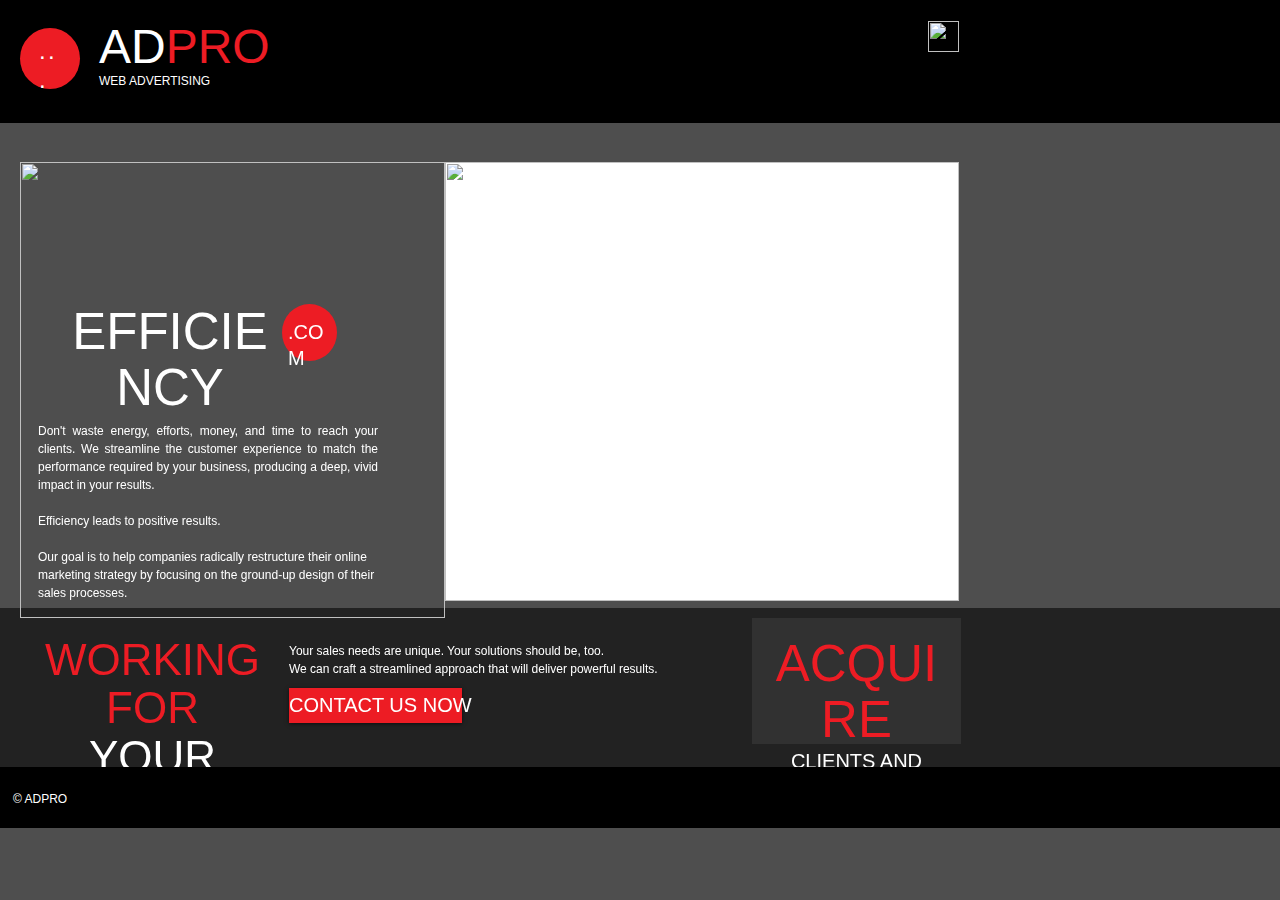
==== en/index.html @ 4833aca2 "Create index.html" ====
<html>
   <head>
      <meta http-equiv="content-type" content="text/html; charset=UTF-8">
      <meta http-equiv="X-UA-Compatible" content="IE=Edge">
      <meta charset="utf-8">
      <title>ADPRO WEB MARKETING</title>
      <meta name="robots" content="noindex">

      <!-- META DATA -->
      <meta name="fragment" content="!">
      <!-- DATA -->
      <link rel="stylesheet" href="files/viewer.css">
   </head>
   <body class="">
      <div id="SITE_CONTAINER">
         <div data-reactid=".0">
            <div data-reactid=".0.0">
               <link rel="stylesheet" type="text/css" href="files/mobileIEFix.css" data-reactid=".0.0.0">
               <style type="text/css" data-reactid=".0.0.$font0">.font_0 {font:normal normal normal 51px/1.1em Anton,sans-serif ;color:#000000;}</style>
               <style type="text/css" data-reactid=".0.0.$font1">.font_1 {font:normal normal normal 14px/1.1em 'Open Sans',sans-serif ;color:#000000;}</style>
               <style type="text/css" data-reactid=".0.0.$font2">.font_2 {font:normal normal normal 30px/1.1em Anton,sans-serif ;color:#00A9FF;}</style>
               <style type="text/css" data-reactid=".0.0.$font3">.font_3 {font:normal normal normal 51px/1.1em Anton,sans-serif ;color:#FFFFFF;}</style>
               <style type="text/css" data-reactid=".0.0.$font4">.font_4 {font:normal normal normal 44px/1.3em Anton,sans-serif ;color:#FFFFFF;}</style>
               <style type="text/css" data-reactid=".0.0.$font5">.font_5 {font:normal normal normal 24px/1.2em Anton,sans-serif ;color:#FFFFFF;}</style>
               <style type="text/css" data-reactid=".0.0.$font6">.font_6 {font:normal normal normal 20px/1.3em Anton,sans-serif ;color:#00A9FF;}</style>
               <style type="text/css" data-reactid=".0.0.$font7">.font_7 {font:normal normal normal 14px/1.3em Arial,'ｍｓ ｐゴシック','ms pgothic','돋움',dotum,helvetica,sans-serif ;color:#FFFFFF;}</style>
               <style type="text/css" data-reactid=".0.0.$font8">.font_8 {font:normal normal normal 12px/1.3em Arial,'ｍｓ ｐゴシック','ms pgothic','돋움',dotum,helvetica,sans-serif ;color:#FFFFFF;}</style>
               <style type="text/css" data-reactid=".0.0.$font9">.font_9 {font:normal normal normal 12px/1.3em Arial,'ｍｓ ｐゴシック','ms pgothic','돋움',dotum,helvetica,sans-serif ;color:#FFFFFF;}</style>
               <style type="text/css" data-reactid=".0.0.$font10">.font_10 {font:normal normal normal 11px/1.3em Arial,'ｍｓ ｐゴシック','ms pgothic','돋움',dotum,helvetica,sans-serif ;color:#FFFFFF;}</style>
               <style type="text/css" data-reactid=".0.0.$color">.color_0 {color:#F8F8F8;}
                  .backcolor_0 {background-color:#F8F8F8;}
                  .color_1 {color:#000000;}
                  .backcolor_1 {background-color:#000000;}
                  .color_2 {color:#FFFFFF;}
                  .backcolor_2 {background-color:#FFFFFF;}
                  .color_3 {color:#0088CB;}
                  .backcolor_3 {background-color:#0088CB;}
                  .color_4 {color:#FFCB05;}
                  .backcolor_4 {background-color:#FFCB05;}
                  .color_5 {color:#ED1C24;}
                  .backcolor_5 {background-color:#ED1C24;}
                  .color_6 {color:#888888;}
                  .backcolor_6 {background-color:#888888;}
                  .color_7 {color:#0089AD;}
                  .backcolor_7 {background-color:#0089AD;}
                  .color_8 {color:#FFFFFF;}
                  .backcolor_8 {background-color:#FFFFFF;}
                  .color_9 {color:#0089AD;}
                  .backcolor_9 {background-color:#0089AD;}
                  .color_10 {color:#00D7FE;}
                  .backcolor_10 {background-color:#00D7FE;}
                  .color_11 {color:#000000;}
                  .backcolor_11 {background-color:#000000;}
                  .color_12 {color:#4E4E4E;}
                  .backcolor_12 {background-color:#4E4E4E;}
                  .color_13 {color:#9A9A9A;}
                  .backcolor_13 {background-color:#9A9A9A;}
                  .color_14 {color:#C7C7C7;}
                  .backcolor_14 {background-color:#C7C7C7;}
                  .color_15 {color:#FFFFFF;}
                  .backcolor_15 {background-color:#FFFFFF;}
                  .color_16 {color:#003854;}
                  .backcolor_16 {background-color:#003854;}
                  .color_17 {color:#0071A9;}
                  .backcolor_17 {background-color:#0071A9;}
                  .color_18 {color:#00A9FF;}
                  .backcolor_18 {background-color:#00A9FF;}
                  .color_19 {color:#7FD4FF;}
                  .backcolor_19 {background-color:#7FD4FF;}
                  .color_20 {color:#AAE2FF;}
                  .backcolor_20 {background-color:#AAE2FF;}
                  .color_21 {color:#460B00;}
                  .backcolor_21 {background-color:#460B00;}
                  .color_22 {color:#8D1700;}
                  .backcolor_22 {background-color:#8D1700;}
                  .color_23 {color:#D32300;}
                  .backcolor_23 {background-color:#D32300;}
                  .color_24 {color:#E28371;}
                  .backcolor_24 {background-color:#E28371;}
                  .color_25 {color:#F0ADA0;}
                  .backcolor_25 {background-color:#F0ADA0;}
                  .color_26 {color:#2D3F0C;}
                  .backcolor_26 {background-color:#2D3F0C;}
                  .color_27 {color:#5B7F18;}
                  .backcolor_27 {background-color:#5B7F18;}
                  .color_28 {color:#89BF24;}
                  .backcolor_28 {background-color:#89BF24;}
                  .color_29 {color:#B6D47E;}
                  .backcolor_29 {background-color:#B6D47E;}
                  .color_30 {color:#D3E9AA;}
                  .backcolor_30 {background-color:#D3E9AA;}
                  .color_31 {color:#4A410D;}
                  .backcolor_31 {background-color:#4A410D;}
                  .color_32 {color:#94821B;}
                  .backcolor_32 {background-color:#94821B;}
                  .color_33 {color:#DEC328;}
                  .backcolor_33 {background-color:#DEC328;}
                  .color_34 {color:#E9DB89;}
                  .backcolor_34 {background-color:#E9DB89;}
                  .color_35 {color:#F4EAB1;}
                  .backcolor_35 {background-color:#F4EAB1;}
               </style>
               <style type="text/css" data-reactid=".0.0.$s0">.s0screenWidthBackground {position:absolute;top:0;right:0;bottom:0;left:0;}
                  .s0[data-state~="mobileView"] {position:absolute !important;}
                  .s0[data-state~="fixedPosition"] {position:fixed !important;left:auto !important;z-index:100;}
                  .s0[data-state~="fixedPosition"].s0_footer {top:auto;bottom:0;}
                  .s0_bg {position:absolute;top:0;right:0;bottom:0;left:0;background-color:rgba(0, 0, 0, 1);  border-top:0px solid rgba(0, 169, 255, 1);border-bottom:0px solid rgba(0, 169, 255, 1);}
                  .s0[data-state~="mobileView"] .s0bg {left:10px;right:10px;}
                  .s0bg {position:absolute;top:0px;right:0;bottom:0px;left:0;background-color:transparent;border-radius:0;}
                  .s0inlineContent {position:absolute;top:0;right:0;bottom:0;left:0;}
                  .s0centeredContent {position:absolute;top:0;right:0;bottom:0;left:0;}
               </style>
               <style type="text/css" data-reactid=".0.0.$s1">.s1bg {border:0px solid rgba(255, 255, 255, 1);background-color:rgba(237, 28, 36, 1);}
                  .s1inlineContent,.s1bg {position:absolute;top:0;right:0;bottom:0;left:0;border-radius:50%;}
               </style>
               <style type="text/css" data-reactid=".0.0.$s2">.s2 {word-wrap:break-word;}
                  .s2 li {color:inherit;font-size:inherit;font-family:inherit;font-style:inherit;font-weight:inherit;line-height:inherit;letter-spacing:normal;}
                  .s2 ol,.s2 ul {padding-left:1.3em;padding-right:0;margin-left:0.5em;margin-right:0;line-height:normal;letter-spacing:normal;}
                  .s2 ul {list-style-type:disc;}
                  .s2 ol {list-style-type:decimal;}
                  .s2 ul ul,.s2 ol ul {list-style-type:circle;}
                  .s2 ul ul ul,.s2 ol ul ul {list-style-type:square;}
                  .s2 ul ol ul,.s2 ol ol ul {list-style-type:square;}
                  .s2 ul[dir="rtl"],.s2 ol[dir="rtl"] {padding-left:0;padding-right:1.3em;margin-left:0;margin-right:0.5em;}
                  .s2 ul[dir="rtl"] ul,.s2 ul[dir="rtl"] ol,.s2 ol[dir="rtl"] ul,.s2 ol[dir="rtl"] ol {padding-left:0;padding-right:1.3em;margin-left:0;margin-right:0.5em;}
                  .s2 p {margin:0;line-height:normal;letter-spacing:normal;}
                  .s2 h1 {margin:0;line-height:normal;letter-spacing:normal;}
                  .s2 h2 {margin:0;line-height:normal;letter-spacing:normal;}
                  .s2 h3 {margin:0;line-height:normal;letter-spacing:normal;}
                  .s2 h4 {margin:0;line-height:normal;letter-spacing:normal;}
                  .s2 h5 {margin:0;line-height:normal;letter-spacing:normal;}
                  .s2 h6 {margin:0;line-height:normal;letter-spacing:normal;}
                  .s2 a {color:inherit;}
               </style>
               <style type="text/css" data-reactid=".0.0.$s3">.s3screenWidthBackground {position:absolute;top:0;right:0;bottom:0;left:0;}
                  .s3[data-state~="mobileView"] {position:absolute !important;}
                  .s3[data-state~="fixedPosition"] {position:fixed !important;left:auto !important;z-index:100;}
                  .s3[data-state~="fixedPosition"].s3_footer {top:auto;bottom:0;}
                  .s3bg {position:absolute;top:0;right:0;bottom:0;left:0;}
                  .s3inlineContent {position:absolute;top:0;right:0;bottom:0;left:0;}
                  .s3centeredContent {position:absolute;top:0;right:0;bottom:0;left:0;}
               </style>
               <style type="text/css" data-reactid=".0.0.$s4">.s4 {height:100px;width:100px;}
                  .s4overlay {position:absolute;top:0;right:0;bottom:0;left:0;background-color:rgba(0, 0, 0, 0.664);}
                  .s4inlineContent {position:absolute;top:0;right:0;bottom:0;left:0;}
               </style>
               <style type="text/css" data-reactid=".0.0.$s5">.s5screenWidthBackground {position:absolute;top:0;right:0;bottom:0;left:0;}
                  .s5[data-state~="mobileView"] {position:absolute !important;}
                  .s5[data-state~="fixedPosition"] {position:fixed !important;left:auto !important;z-index:100;}
                  .s5[data-state~="fixedPosition"].s5_footer {top:auto;bottom:0;}
                  .s5_bg {position:absolute;top:0;right:0;bottom:0;left:0;background-color:rgba(0, 0, 0, 0.53);  border-top:0px solid rgba(0, 169, 255, 1);border-bottom:0px solid rgba(0, 169, 255, 1);}
                  .s5[data-state~="mobileView"] .s5bg {left:10px;right:10px;}
                  .s5bg {position:absolute;top:0px;right:0;bottom:0px;left:0;background-color:transparent;border-radius:0 0 0 0;}
                  .s5inlineContent {position:absolute;top:0;right:0;bottom:0;left:0;}
                  .s5centeredContent {position:absolute;top:0;right:0;bottom:0;left:0;}
               </style>
               <style type="text/css" data-reactid=".0.0.$s6">.s6screenWidthBackground {position:absolute;top:0;right:0;bottom:0;left:0;}
                  .s6[data-state~="mobileView"] {position:absolute !important;}
                  .s6[data-state~="fixedPosition"] {position:fixed !important;left:auto !important;z-index:100;}
                  .s6[data-state~="fixedPosition"].s6_footer {top:auto;bottom:0;}
                  .s6_bg {position:absolute;top:0;right:0;bottom:0;left:0;background-color:rgba(0, 0, 0, 1);  border-top:0px solid rgba(0, 169, 255, 1);border-bottom:0px solid rgba(0, 169, 255, 1);}
                  .s6[data-state~="mobileView"] .s6bg {left:10px;right:10px;}
                  .s6bg {position:absolute;top:0px;right:0;bottom:0px;left:0;background-color:transparent;border-radius:0;}
                  .s6inlineContent {position:absolute;top:0;right:0;bottom:0;left:0;}
                  .s6centeredContent {position:absolute;top:0;right:0;bottom:0;left:0;}
               </style>
               <style type="text/css" data-reactid=".0.0.$s7">.s7bg {position:absolute;top:0;right:0;bottom:0;left:0;}
                  .s7[data-state~="mobileView"] .s7bg {left:10px;right:10px;}
                  .s7inlineContent {position:absolute;top:0;right:0;bottom:0;left:0;}
               </style>
               <style type="text/css" data-reactid=".0.0.$s8">.s8screenWidthBackground {position:absolute;top:0;right:0;bottom:0;left:0;}
                  .s8[data-state~="mobileView"] {position:absolute !important;}
                  .s8[data-state~="fixedPosition"] {position:fixed !important;left:auto !important;z-index:100;}
                  .s8[data-state~="fixedPosition"].s8_footer {top:auto;bottom:0;}
                  .s8_bg {position:absolute;top:0;right:0;bottom:0;left:0;background-color:rgba(0, 0, 0, 0.56);  border-top:0px solid rgba(127, 212, 255, 1);border-bottom:0px solid rgba(127, 212, 255, 1);}
                  .s8[data-state~="mobileView"] .s8bg {left:10px;right:10px;}
                  .s8bg {position:absolute;top:0px;right:0;bottom:0px;left:0;background-color:transparent;border-radius:0;}
                  .s8inlineContent {position:absolute;top:0;right:0;bottom:0;left:0;}
                  .s8centeredContent {position:absolute;top:0;right:0;bottom:0;left:0;}
               </style>
               <style type="text/css" data-reactid=".0.0.$s9">.s9bg {overflow:hidden;position:absolute;top:0;right:0;bottom:0;left:0;background-color:rgba(78, 78, 78, 0.35);}
                  .s9inlineContent {position:absolute;top:0;right:0;bottom:0;left:0;}
               </style>
               <style type="text/css" data-reactid=".0.0.$s10">.s10link {border-radius:0;  position:absolute;top:0;right:0;bottom:0;left:0;background-color:rgba(237, 28, 36, 1);transition: border-color 0.4s ease 0s, background-color 0.4s ease 0s;  box-shadow:0 1px 4px rgba(0, 0, 0, 0.6);;  border:solid rgba(255, 255, 255, 1) 0px;cursor:pointer !important;}
                  .s10label {font:normal normal normal 20px/1.3em Anton,sans-serif ;  transition: color 0.4s ease 0s;  color:#FFFFFF;display:inline-block;margin:-webkit-calc(-1 * 0px) 0px 0;margin:calc(-1 * 0px) 0px 0;position:relative;white-space:nowrap;}
                  .s10:active[data-state~="mobile"] .s10link,.s10:hover[data-state~="desktop"] .s10link {background-color:rgba(226, 131, 113, 1);border-color:rgba(255, 255, 255, 1);transition: border-color 0.4s ease 0s, background-color 0.4s ease 0s;}
                  .s10:active[data-state~="mobile"] .s10label,.s10:hover[data-state~="desktop"] .s10label {color:#FFFFFF;transition: color 0.4s ease 0s;}
               </style>
               
               <style type="text/css" data-reactid=".0.0.$s12">.s12bg {border:0px solid rgba(255, 255, 255, 1);background-color:rgba(237, 28, 36, 1);}
                  .s12inlineContent,.s12bg {position:absolute;top:0;right:0;bottom:0;left:0;border-radius:50%;}
               </style>
               <style type="text/css" data-reactid=".0.0.$s13">.s13 {-webkit-user-select:none;-moz-user-select:none;-ms-user-select:none;user-select:none;-webkit-user-drag:none;-moz-user-drag:none;-ms-user-drag:none;user-drag:none;-webkit-user-modify:ready-only;-moz-user-modify:ready-only;-ms-user-modify:ready-only;user-modify:ready-only;border-radius:0;    overflow:hidden;background:rgba(255, 255, 255, 1);}
                  .s13_border {position:absolute;top:0;right:0;bottom:0;left:0;border-radius:0;  border:0px solid rgba(255, 255, 255, 1);pointer-events:none;background:none !important;}
                  .s13itemsContainer {position:absolute;top:0;right:0;bottom:0;left:0;border-radius:0;  overflow:hidden;-webkit-transform:translate3d(0, 0, 0);transform:translate3d(0, 0, 0);}
                  
                  .s13[data-state~="mobile"] .s13_btn {opacity:1;}
                  .s13buttonPrev {left:20px;background-position:0 0;}
                  .s13buttonNext {right:20px;background-position:100% 0;}
                  .s13_helpers {transition: opacity 0.5s ease 0s;  opacity:0;position:absolute;right:0px;bottom:0px;padding:0 10px 10px 0;width:60px;text-align:right;}
                  .s13counter {display:inline-block;color:#FFFFFF;font-family:arial, helvetica,sans-serif;font-size:12px;padding-left:5px;}
                  .s13autoplay {display:inline-block;padding-left:10px;width:20px;min-height:10px;position:relative;text-align:center;}
                  .s13autoplay > span {display:inline-block;position:relative;z-index:0;}
                  .s13[data-state~="autoplayOff"] .s13autoplay > span {border:5px solid transparent;border-left:5px solid #FFFFFF;width:0;height:0;}
                  .s13[data-state~="autoplayOn"] .s13autoplay > span {border-left:2px solid #FFFFFF;border-right:2px solid #FFFFFF;height:10px;width:1px;margin-right:5px;}
                  .s13_buttons {transition: opacity 0.5s ease 0s;  opacity:0;}
                  .s13[data-state~="mobile"] .s13_buttons {opacity:1;}
                  .s13:hover > .s13_buttons {opacity:1;}
                  .s13:hover > .s13_helpers {opacity:1;}
                  .s13:hover .s13_pnl {opacity:1;}
                  .s13[data-state~="showTextPanel"] .s13_pnl {opacity:1;}
                  .s13_btn:hover {opacity:1;}
                  .s13[data-state~="touchRollOver"] .s13_buttons {opacity:1;}
                  .s13[data-state~="touchRollOver"] .s13_helpers {opacity:1;}
                  .s13[data-state~="touchRollOver"] .s13_pnl {opacity:1;}
                  .s13[data-state~="touchRollOver"] .s13_btn {opacity:1;}
                  .s13[data-state~="showButtons"] .s13_buttons {opacity:1;}
                  .s13imageItemtitle {overflow:hidden;text-overflow:ellipsis;white-space:pre-line;font:normal normal normal 20px/1.3em Anton,sans-serif ;  color:#FFFFFF;}
                  .s13imageItemdescription {overflow:hidden;text-overflow:ellipsis;white-space:pre-line;font:normal normal normal 12px/1.3em Arial,'ｍｓ ｐゴシック','ms pgothic','돋움',dotum,helvetica,sans-serif ;  color:#FFFFFF;}
                  .s13imageItemimageWrapper {position:absolute;}
                  .s13imageItempanel {border-radius:0;  background-color:transparent;transition: opacity 0.5s ease 0s;  opacity:0;position:absolute;right:0px;left:0px;bottom:0px;padding:10px 100px 10px 10px;min-height:18px;border-top-left-radius:0 !important;border-top-right-radius:0 !important;}
                  .s13imageItemzoom {position:absolute;top:0px;right:0px;bottom:0px;left:0px;}
                  .s13imageItemimage {border-radius:0;}
                  .s13imageItemlink {font:normal normal normal 12px/1.3em Arial,'ｍｓ ｐゴシック','ms pgothic','돋움',dotum,helvetica,sans-serif ;  color:#FFFFFF;}
                  .s13imageItem[data-state~="link"] .s13imageItemlink {text-decoration:underline;cursor:pointer;font:normal normal normal 12px/1.3em Arial,'ｍｓ ｐゴシック','ms pgothic','돋움',dotum,helvetica,sans-serif ;  color:#FFFFFF;}
                  .s13imageItem[data-state~="noLink"] .s13imageItemlink {display:none;}
                  .s13imageItem[data-state~="showPanel"] .s13imageItempanel {opacity:1;}
                  .s13imageItem[data-state~="notShowPanel"] .s13imageItempanel {opacity:0;}
                  .s13imageItem[data-state~="transOut"] .s13imageItempanel {opacity:0;}
                  .s13imageItem[data-state~="transIn"] .s13imageItempanel {opacity:0;}
                  .s13imageItemimageimage {position:static;box-shadow:#000 0 0 0;-webkit-user-select:none;-moz-user-select:none;-ms-user-select:none;user-select:none;}
                  
               </style>
               <style type="text/css" data-reactid=".0.0.$siteBackground">.siteBackground {width:100%;position:absolute;}
                  .siteBackgroundbgBeforeTransition {position:absolute;top:0;}
                  .siteBackgroundbgAfterTransition {position:absolute;top:0;}
               </style>
               <link rel="stylesheet" type="text/css" href="files/css.css" data-reactid=".0.0.$gf_0">
            </div>
            <div id="SITE_BACKGROUND" style="top: 0px; height: 881px; left: 0px; width: 1907px;" class="siteBackground" data-reactid=".0.$desktop_background">
               <div style="background-attachment: fixed; background-color: rgb(78, 78, 78); width: 100%; position: fixed; top: 0px; height: 100%;" id="SITE_BACKGROUND_previous_mainPage" class="siteBackgroundprevious" data-reactid=".0.$desktop_background.0"></div>
               <div id="SITE_BACKGROUND_current_mainPage" style="background-image:;background-attachment:fixed;background-color:#4E4E4E;width:100%;position:fixed;top:0;height:100%;" class="siteBackgroundcurrent" data-reactid=".0.$desktop_background.1"></div>
            </div>
            <div class="SITE_ROOT" id="SITE_ROOT" style="width:980px;padding-bottom:41px;" data-reactid=".0.$SITE_ROOT">
               <div id="SITE_STRUCTURE" style="position: static; width: 980px; top: 0px; height: 828px;" data-reactid=".0.$SITE_ROOT.$desktop_siteRoot">
                  <div style="position: absolute; width: 980px; left: 0px; top: 0px; height: 123px;" class="s0" data-state=" " id="SITE_HEADER" data-reactid=".0.$SITE_ROOT.$desktop_siteRoot.$SITE_HEADER">
                     <div style="width: 1907px; left: -464px;" id="SITE_HEADERscreenWidthBackground" class="s0screenWidthBackground" data-reactid=".0.$SITE_ROOT.$desktop_siteRoot.$SITE_HEADER.0">
                        <div class="s0_bg" data-reactid=".0.$SITE_ROOT.$desktop_siteRoot.$SITE_HEADER.0.0"></div>
                     </div>
                     <div id="SITE_HEADERcenteredContent" class="s0centeredContent" data-reactid=".0.$SITE_ROOT.$desktop_siteRoot.$SITE_HEADER.1">
                        <div id="SITE_HEADERbg" class="s0bg" data-reactid=".0.$SITE_ROOT.$desktop_siteRoot.$SITE_HEADER.1.0"></div>
                        <div id="SITE_HEADERinlineContent" class="s0inlineContent" data-reactid=".0.$SITE_ROOT.$desktop_siteRoot.$SITE_HEADER.1.1">
                           <div style="position: absolute; width: 60px; left: 20px; top: 28px; height: 61px;" class="s1" id="Cntnr0" data-reactid=".0.$SITE_ROOT.$desktop_siteRoot.$SITE_HEADER.1.1.$Cntnr0">
                              <div id="Cntnr0bg" class="s1bg" data-reactid=".0.$SITE_ROOT.$desktop_siteRoot.$SITE_HEADER.1.1.$Cntnr0.0"></div>
                              <div id="Cntnr0inlineContent" class="s1inlineContent" data-reactid=".0.$SITE_ROOT.$desktop_siteRoot.$SITE_HEADER.1.1.$Cntnr0.1">
                                 <div style="position: absolute; width: 27px; left: 19px; top: 9px;" class="s2" id="WRchTxt2" data-reactid=".0.$SITE_ROOT.$desktop_siteRoot.$SITE_HEADER.1.1.$Cntnr0.1.$WRchTxt2">
                                    <h5 style="line-height: 1.2em;" class="font_5"><span style="letter-spacing:0.1em;"><span style="line-height: 1.2em;"><span class="color_15">...</span></span></span></a></h5>
                                 </div>
                              </div>
                           </div>
                           <div style="position: absolute; width: 215px; left: 99px; top: 21px;" class="s2" id="WRchTxtp-nn5" data-reactid=".0.$SITE_ROOT.$desktop_siteRoot.$SITE_HEADER.1.1.$WRchTxtp-nn5">
                              <h1 style="line-height: 1.1em;" class="font_0"><span style="font-size:48px;"><span style="line-height:1.1em;"><span class="color_15">AD</span><span class="color_18">&#8203;</span><span class="color_15">&#8203;</span><span class="color_5">PRO</span></span></span></a></h1>
                              <p class="font_8">WEB ADVERTISING</p>
                           </div>
                           <div style="position: absolute; top: 21px; height: 31px; width: 31px; left: 928px;" data-exact-height="NaN" data-content-padding-horizontal="0" data-content-padding-vertical="0" title="" class="s3" data-state="noTouch" id="ia9w7rt8" data-reactid=".0.$SITE_ROOT.$desktop_siteRoot.$SITE_HEADER.1.1.$ia9w7rt8">
                              <a style="width: 31px; height: 31px; cursor: pointer;" href="../" target="_self" id="ia9w7rt8link" class="s3link" data-reactid=".0.$SITE_ROOT.$desktop_siteRoot.$SITE_HEADER.1.1.$ia9w7rt8.0">
                                 <div id="ia9w7rt8img" style="width: 31px; height: 31px; position: relative;" class="s3img" data-state="loaded" data-reactid=".0.$SITE_ROOT.$desktop_siteRoot.$SITE_HEADER.1.1.$ia9w7rt8.0.0"><img alt="" style="width: 31px; height: 31px; object-fit: cover;" src="files/br_lang.png" id="ia9w7rt8imgimage" class="s3imgimage" data-reactid=".0.$SITE_ROOT.$desktop_siteRoot.$SITE_HEADER.1.1.$ia9w7rt8.0.0.0"></div>
                              </a>
                           </div>
                        </div>
                     </div>
                  </div>
                  <div style="position: absolute; width: 980px; left: 0px; top: 163px; height: 605px;" class="s3" data-state="" id="PAGES_CONTAINER" data-reactid=".0.$SITE_ROOT.$desktop_siteRoot.$PAGES_CONTAINER">
                     <div style="width: 1907px; left: -464px;" id="PAGES_CONTAINERscreenWidthBackground" class="s3screenWidthBackground" data-reactid=".0.$SITE_ROOT.$desktop_siteRoot.$PAGES_CONTAINER.0"></div>
                     <div id="PAGES_CONTAINERcenteredContent" class="s3centeredContent" data-reactid=".0.$SITE_ROOT.$desktop_siteRoot.$PAGES_CONTAINER.1">
                        <div id="PAGES_CONTAINERbg" class="s3bg" data-reactid=".0.$SITE_ROOT.$desktop_siteRoot.$PAGES_CONTAINER.1.0"></div>
                        <div id="PAGES_CONTAINERinlineContent" class="s3inlineContent" data-reactid=".0.$SITE_ROOT.$desktop_siteRoot.$PAGES_CONTAINER.1.1">
                           <div style="position: absolute; width: 980px; left: 0px; top: 0px; height: 605px;" class="s4" id="SITE_PAGES" data-reactid=".0.$SITE_ROOT.$desktop_siteRoot.$PAGES_CONTAINER.1.1.$SITE_PAGES">
                              <div style="position: absolute; width: 980px; left: 0px; top: 0px; height: 605px;" class="s7" id="mainPage" data-reactid=".0.$SITE_ROOT.$desktop_siteRoot.$PAGES_CONTAINER.1.1.$SITE_PAGES.$mainPage">
                                 <div id="mainPagebg" class="s7bg" data-reactid=".0.$SITE_ROOT.$desktop_siteRoot.$PAGES_CONTAINER.1.1.$SITE_PAGES.$mainPage.0"></div>
                                 <div id="mainPageinlineContent" class="s7inlineContent" data-reactid=".0.$SITE_ROOT.$desktop_siteRoot.$PAGES_CONTAINER.1.1.$SITE_PAGES.$mainPage.1">
                                    <div style="position: absolute; width: 980px; left: 0px; top: 445px; height: 160px;" class="s8" data-state="" id="ScrnWdthCntnr2" data-reactid=".0.$SITE_ROOT.$desktop_siteRoot.$PAGES_CONTAINER.1.1.$SITE_PAGES.$mainPage.1.$ScrnWdthCntnr2">
                                       <div style="width: 1907px; left: -464px;" id="ScrnWdthCntnr2screenWidthBackground" class="s8screenWidthBackground" data-reactid=".0.$SITE_ROOT.$desktop_siteRoot.$PAGES_CONTAINER.1.1.$SITE_PAGES.$mainPage.1.$ScrnWdthCntnr2.0">
                                          <div class="s8_bg" data-reactid=".0.$SITE_ROOT.$desktop_siteRoot.$PAGES_CONTAINER.1.1.$SITE_PAGES.$mainPage.1.$ScrnWdthCntnr2.0.0"></div>
                                       </div>
                                       <div id="ScrnWdthCntnr2centeredContent" class="s8centeredContent" data-reactid=".0.$SITE_ROOT.$desktop_siteRoot.$PAGES_CONTAINER.1.1.$SITE_PAGES.$mainPage.1.$ScrnWdthCntnr2.1">
                                          <div id="ScrnWdthCntnr2bg" class="s8bg" data-reactid=".0.$SITE_ROOT.$desktop_siteRoot.$PAGES_CONTAINER.1.1.$SITE_PAGES.$mainPage.1.$ScrnWdthCntnr2.1.0"></div>
                                          <div id="ScrnWdthCntnr2inlineContent" class="s8inlineContent" data-reactid=".0.$SITE_ROOT.$desktop_siteRoot.$PAGES_CONTAINER.1.1.$SITE_PAGES.$mainPage.1.$ScrnWdthCntnr2.1.1">
                                             <div style="position: absolute; width: 265px; left: 20px; top: 28px;" class="s2" id="WRchTxta" data-reactid=".0.$SITE_ROOT.$desktop_siteRoot.$PAGES_CONTAINER.1.1.$SITE_PAGES.$mainPage.1.$ScrnWdthCntnr2.1.1.$WRchTxta">
                                                <h4 style="line-height: 1.1em; text-align: center;" class="font_4"><span style="line-height:1.1em;"><span class="color_5">WORKING FOR</span><br>
                                                   <span class="color_15">YOUR SUCCESS</span></span>
                                                </h4>
                                             </div>
                                             <div style="position: absolute; width: 425px; left: 289px; top: 34px;" class="s2" id="WRchTxtb" data-reactid=".0.$SITE_ROOT.$desktop_siteRoot.$PAGES_CONTAINER.1.1.$SITE_PAGES.$mainPage.1.$ScrnWdthCntnr2.1.1.$WRchTxtb">
                                                <p style="line-height: 1.5em; text-align: justify;" class="font_8">Your sales needs are unique. Your solutions should be, too.</p>
                                                <p style="line-height: 1.5em; text-align: justify;" class="font_8">We can craft a streamlined approach that will deliver powerful results.</p>
                                             </div>
                                             <div style="position: absolute; width: 209px; left: 752px; top: 10px; height: 126px;" class="s9" id="Cntnr2" data-reactid=".0.$SITE_ROOT.$desktop_siteRoot.$PAGES_CONTAINER.1.1.$SITE_PAGES.$mainPage.1.$ScrnWdthCntnr2.1.1.$Cntnr2">
                                                <div id="Cntnr2bg" class="s9bg" data-reactid=".0.$SITE_ROOT.$desktop_siteRoot.$PAGES_CONTAINER.1.1.$SITE_PAGES.$mainPage.1.$ScrnWdthCntnr2.1.1.$Cntnr2.0"></div>
                                                <div id="Cntnr2inlineContent" class="s9inlineContent" data-reactid=".0.$SITE_ROOT.$desktop_siteRoot.$PAGES_CONTAINER.1.1.$SITE_PAGES.$mainPage.1.$ScrnWdthCntnr2.1.1.$Cntnr2.1">
                                                   <div style="position: absolute; width: 187px; left: 11px; top: 18px;" class="s2" id="WRchTxtc" data-reactid=".0.$SITE_ROOT.$desktop_siteRoot.$PAGES_CONTAINER.1.1.$SITE_PAGES.$mainPage.1.$ScrnWdthCntnr2.1.1.$Cntnr2.1.$WRchTxtc">
                                                      <h3 class="alignLeft        font_3" style="line-height: 1.1em; text-align: center;"><span style="line-height: 1.1em;"><span class="color_5">ACQUIRE</span></span></h3>
                                                      <h6 style="line-height: 1.3em; text-align: center;" class="font_6"><span style="line-height: 1.3em;"><span class="color_15">CLIENTS AND SALES</span></span></h6>
                                                   </div>
                                                </div>
                                             </div>
                                             <div id="StBttn0" data-align="center" data-margin="0" style="position: absolute; left: 289px; top: 80px; width: 173px; height: 35px;" class="s10" data-state="desktop" data-reactid=".0.$SITE_ROOT.$desktop_siteRoot.$PAGES_CONTAINER.1.1.$SITE_PAGES.$mainPage.1.$ScrnWdthCntnr2.1.1.$StBttn0"><a href="mailto:&#x63;&#x6F;&#x6E;&#x74;&#x61;&#x63;&#x74;&#x40;&#x61;&#x64;&#x70;&#x72;&#x6F;&#x2E;&#x63;&#x6F;&#x6D;&#x2E;&#x62;&#x72;" target="_self" style="text-align:center;" id="StBttn0link" class="s10link" data-reactid=".0.$SITE_ROOT.$desktop_siteRoot.$PAGES_CONTAINER.1.1.$SITE_PAGES.$mainPage.1.$ScrnWdthCntnr2.1.1.$StBttn0.0"><span style="margin-top: 4px;" data-skin-margin="0" id="StBttn0label" class="s10label" data-reactid=".0.$SITE_ROOT.$desktop_siteRoot.$PAGES_CONTAINER.1.1.$SITE_PAGES.$mainPage.1.$ScrnWdthCntnr2.1.1.$StBttn0.0.0">CONTACT US NOW</span></a></div>
                                          </div>
                                       </div>
                                    </div>
                                    <div style="position: absolute; left: 20px; top: -1px; width: 425px; height: 456px;" data-exact-height="NaN" data-content-padding-horizontal="0" data-content-padding-vertical="0" title="" class="s11" data-state="noTouch" id="hzo99hg5" data-reactid=".0.$SITE_ROOT.$desktop_siteRoot.$PAGES_CONTAINER.1.1.$SITE_PAGES.$mainPage.1.$hzo99hg5">
                                       <div style="width: 425px; height: 456px;" id="hzo99hg5link" class="s11link" data-reactid=".0.$SITE_ROOT.$desktop_siteRoot.$PAGES_CONTAINER.1.1.$SITE_PAGES.$mainPage.1.$hzo99hg5.0">
                                          <div id="hzo99hg5img" style="position: relative; width: 425px; height: 456px;" class="s11img" data-state="loaded" data-reactid=".0.$SITE_ROOT.$desktop_siteRoot.$PAGES_CONTAINER.1.1.$SITE_PAGES.$mainPage.1.$hzo99hg5.0.0"><img alt="" style="width: 425px; height: 456px; object-fit: contain;" src="files/84770f_ed887e2615a3470ba7315d4832149185.jpeg" id="hzo99hg5imgimage" class="s11imgimage" data-reactid=".0.$SITE_ROOT.$desktop_siteRoot.$PAGES_CONTAINER.1.1.$SITE_PAGES.$mainPage.1.$hzo99hg5.0.0.0"></div>
                                       </div>
                                    </div>
                                    <div style="position: absolute; width: 220px; left: 60px; top: 141px;" class="s2" id="WRchTxtj" data-reactid=".0.$SITE_ROOT.$desktop_siteRoot.$PAGES_CONTAINER.1.1.$SITE_PAGES.$mainPage.1.$WRchTxtj">
                                       <h3 style="line-height: 1.1em; font-size: 51px; text-align: center;" class="font_3"><span style="font-size:51px;">EFFICIENCY</span><span style="display: none;">&nbsp;</span></h3>
                                    </div>
                                    <div style="position: absolute; width: 340px; left: 38px; top: 259px;" class="s2" id="WRchTxtz" data-reactid=".0.$SITE_ROOT.$desktop_siteRoot.$PAGES_CONTAINER.1.1.$SITE_PAGES.$mainPage.1.$WRchTxtz">
                                       <p style="line-height: 1.5em; text-align: justify;" class="font_8"><span style="line-height:1.5em;">Don't waste </span>energy,
                                          efforts, money, and time to reach your clients. We streamline the 
                                          customer experience to match the performance required by your business, 
                                          producing a deep, vivid impact in your results.<br><br>Efficiency leads to positive 
                                          results.<br><br>
                                       </p>
                                       <p style="line-height: 1.5em;" class="font_8">Our goal is to help 
                                          companies radically restructure their online marketing strategy by 
                                          focusing on the ground-up design of their sales processes. 
                                       </p>
                                    </div>
                                    <div style="position: absolute; width: 55px; left: 282px; top: 141px; height: 57px;" class="s12" id="Cntnr3" data-reactid=".0.$SITE_ROOT.$desktop_siteRoot.$PAGES_CONTAINER.1.1.$SITE_PAGES.$mainPage.1.$Cntnr3">
                                       <div id="Cntnr3bg" class="s12bg" data-reactid=".0.$SITE_ROOT.$desktop_siteRoot.$PAGES_CONTAINER.1.1.$SITE_PAGES.$mainPage.1.$Cntnr3.0"></div>
                                       <div id="Cntnr3inlineContent" class="s12inlineContent" data-reactid=".0.$SITE_ROOT.$desktop_siteRoot.$PAGES_CONTAINER.1.1.$SITE_PAGES.$mainPage.1.$Cntnr3.1">
                                          <div style="position: absolute; width: 43px; left: 6px; top: 15px;" class="s2" id="WRchTxt19" data-reactid=".0.$SITE_ROOT.$desktop_siteRoot.$PAGES_CONTAINER.1.1.$SITE_PAGES.$mainPage.1.$Cntnr3.1.$WRchTxt19">
                                             <h6 style="line-height: 1.3em;" class="font_6"><span style="line-height: 1.3em;"><span class="color_15">.COM</span></span></h6>
                                          </div>
                                       </div>
                                    </div>
                                    <div style="overflow: hidden; position: absolute; left: 445px; top: -1px; height: 439px; width: 514px;" data-gallery-id="SldShwGllry0" data-height-diff="0" data-width-diff="0" class="s13" data-state="autoplayOn notMobile desktopView touchRollOut " id="SldShwGllry0" data-reactid=".0.$SITE_ROOT.$desktop_siteRoot.$PAGES_CONTAINER.1.1.$SITE_PAGES.$mainPage.1.$SldShwGllry0">
                                       <div class="s13_border" data-reactid=".0.$SITE_ROOT.$desktop_siteRoot.$PAGES_CONTAINER.1.1.$SITE_PAGES.$mainPage.1.$SldShwGllry0.0"></div>
                                       <div style="height: 100%;" data-gallery-id="SldShwGllry0" id="SldShwGllry0itemsContainer" class="s13itemsContainer" data-reactid=".0.$SITE_ROOT.$desktop_siteRoot.$PAGES_CONTAINER.1.1.$SITE_PAGES.$mainPage.1.$SldShwGllry0.1">
                                          <div data-displayer-width="517" data-displayer-height="439" data-displayer-uri="41d000_9fe71ce33f104cde3c3adc4e06bcb30c.png" data-height-diff="0" data-width-diff="0" data-bottom-gap="0" data-image-wrapper-right="0" data-image-wrapper-left="0" data-image-wrapper-top="0" data-image-wrapper-bottom="0" data-margin-to-container="0" style="position: absolute; left: 0px; top: 0px; visibility: hidden; opacity: 0; height: 439px; width: 514px;" class="s13imageItem" data-state="notShowPanel desktopView  unselected clipImage noTransition normal noLink" id="SldShwGllry0imageixg0" data-reactid=".0.$SITE_ROOT.$desktop_siteRoot.$PAGES_CONTAINER.1.1.$SITE_PAGES.$mainPage.1.$SldShwGllry0.1.$1imageixg">
                                             <div style="height: 439px; width: 514px; margin: 0px;" id="SldShwGllry0imageixg0imageWrapper" class="s13imageItemimageWrapper" data-reactid=".0.$SITE_ROOT.$desktop_siteRoot.$PAGES_CONTAINER.1.1.$SITE_PAGES.$mainPage.1.$SldShwGllry0.1.$1imageixg.0">
                                                <div style="cursor:default;" id="SldShwGllry0imageixg0zoom" class="s13imageItemzoom" data-reactid=".0.$SITE_ROOT.$desktop_siteRoot.$PAGES_CONTAINER.1.1.$SITE_PAGES.$mainPage.1.$SldShwGllry0.1.$1imageixg.0.0">
                                                   <div id="SldShwGllry0imageixg0image" style="position: relative; overflow: hidden; width: 514px; height: 439px;" class="s13imageItemimage" data-state="loaded" data-reactid=".0.$SITE_ROOT.$desktop_siteRoot.$PAGES_CONTAINER.1.1.$SITE_PAGES.$mainPage.1.$SldShwGllry0.1.$1imageixg.0.0.0"><img alt="" style="width: 514px; height: 439px; object-fit: cover;" src="files/41d000_9fe71ce33f104cde3c3adc4e06bcb30c.png" id="SldShwGllry0imageixg0imageimage" class="s13imageItemimageimage" data-reactid=".0.$SITE_ROOT.$desktop_siteRoot.$PAGES_CONTAINER.1.1.$SITE_PAGES.$mainPage.1.$SldShwGllry0.1.$1imageixg.0.0.0.0"></div>
                                                   <a style="cursor:default;height:100%;display:block;width:100%;position:absolute;top:0px;left:0px;background-color:#ffffff;filter:alpha(opacity=0);opacity:0;user-select:none;-webkit-user-select:none;-moz-user-select:none;-ms-user-select:none;user-drag:none;-webkit-user-drag:none;-moz-user-drag:none;-ms-user-drag:none;user-modify:read-only;-webkit-user-modify:read-only;-moz-user-modify:read-only;-ms-user-modify:read-only;" data-page-item-context="c1h13" data-gallery-id="SldShwGllry0" data-reactid=".0.$SITE_ROOT.$desktop_siteRoot.$PAGES_CONTAINER.1.1.$SITE_PAGES.$mainPage.1.$SldShwGllry0.1.$1imageixg.0.0.1"></a>
                                                </div>
                                             </div>
                                             <div id="SldShwGllry0imageixg0panel" class="s13imageItem_pnl s13imageItempanel" data-reactid=".0.$SITE_ROOT.$desktop_siteRoot.$PAGES_CONTAINER.1.1.$SITE_PAGES.$mainPage.1.$SldShwGllry0.1.$1imageixg.1">
                                                <h3 style="text-align:left;" id="SldShwGllry0imageixg0title" class="s13imageItemtitle" data-reactid=".0.$SITE_ROOT.$desktop_siteRoot.$PAGES_CONTAINER.1.1.$SITE_PAGES.$mainPage.1.$SldShwGllry0.1.$1imageixg.1.0"></h3>
                                                <p style="text-align:left;" id="SldShwGllry0imageixg0description" class="s13imageItemdescription" data-reactid=".0.$SITE_ROOT.$desktop_siteRoot.$PAGES_CONTAINER.1.1.$SITE_PAGES.$mainPage.1.$SldShwGllry0.1.$1imageixg.1.1"></p>
                                                <a style="display:none;" id="SldShwGllry0imageixg0link" class="s13imageItemlink" data-reactid=".0.$SITE_ROOT.$desktop_siteRoot.$PAGES_CONTAINER.1.1.$SITE_PAGES.$mainPage.1.$SldShwGllry0.1.$1imageixg.1.2"></a>
                                             </div>
                                          </div>
                                          <div data-displayer-width="517" data-displayer-height="439" data-displayer-uri="41d000_c6ae54307eb2da997277a5b49438d033.png" data-height-diff="0" data-width-diff="0" data-bottom-gap="0" data-image-wrapper-right="0" data-image-wrapper-left="0" data-image-wrapper-top="0" data-image-wrapper-bottom="0" data-margin-to-container="0" style="position: absolute; left: 0px; top: 0px; height: 439px; width: 514px;" class="s13imageItem" data-state="notShowPanel desktopView  unselected clipImage noTransition normal noLink" id="SldShwGllry0image1g491" data-reactid=".0.$SITE_ROOT.$desktop_siteRoot.$PAGES_CONTAINER.1.1.$SITE_PAGES.$mainPage.1.$SldShwGllry0.1.$1image1g49">
                                             <div style="height: 439px; width: 514px; margin: 0px;" id="SldShwGllry0image1g491imageWrapper" class="s13imageItemimageWrapper" data-reactid=".0.$SITE_ROOT.$desktop_siteRoot.$PAGES_CONTAINER.1.1.$SITE_PAGES.$mainPage.1.$SldShwGllry0.1.$1image1g49.0">
                                                <div style="cursor:default;" id="SldShwGllry0image1g491zoom" class="s13imageItemzoom" data-reactid=".0.$SITE_ROOT.$desktop_siteRoot.$PAGES_CONTAINER.1.1.$SITE_PAGES.$mainPage.1.$SldShwGllry0.1.$1image1g49.0.0">
                                                   <div id="SldShwGllry0image1g491image" style="position: relative; overflow: hidden; width: 514px; height: 439px;" class="s13imageItemimage" data-state="loaded" data-reactid=".0.$SITE_ROOT.$desktop_siteRoot.$PAGES_CONTAINER.1.1.$SITE_PAGES.$mainPage.1.$SldShwGllry0.1.$1image1g49.0.0.0"><img alt="" style="width: 514px; height: 439px; object-fit: cover;" src="files/41d000_c6ae54307eb2da997277a5b49438d033.png" id="SldShwGllry0image1g491imageimage" class="s13imageItemimageimage" data-reactid=".0.$SITE_ROOT.$desktop_siteRoot.$PAGES_CONTAINER.1.1.$SITE_PAGES.$mainPage.1.$SldShwGllry0.1.$1image1g49.0.0.0.0"></div>
                                                   <a style="cursor:default;height:100%;display:block;width:100%;position:absolute;top:0px;left:0px;background-color:#ffffff;filter:alpha(opacity=0);opacity:0;user-select:none;-webkit-user-select:none;-moz-user-select:none;-ms-user-select:none;user-drag:none;-webkit-user-drag:none;-moz-user-drag:none;-ms-user-drag:none;user-modify:read-only;-webkit-user-modify:read-only;-moz-user-modify:read-only;-ms-user-modify:read-only;" data-page-item-context="c1h13" data-gallery-id="SldShwGllry0" data-reactid=".0.$SITE_ROOT.$desktop_siteRoot.$PAGES_CONTAINER.1.1.$SITE_PAGES.$mainPage.1.$SldShwGllry0.1.$1image1g49.0.0.1"></a>
                                                </div>
                                             </div>
                                             <div id="SldShwGllry0image1g491panel" class="s13imageItem_pnl s13imageItempanel" data-reactid=".0.$SITE_ROOT.$desktop_siteRoot.$PAGES_CONTAINER.1.1.$SITE_PAGES.$mainPage.1.$SldShwGllry0.1.$1image1g49.1">
                                                <h3 style="text-align:left;" id="SldShwGllry0image1g491title" class="s13imageItemtitle" data-reactid=".0.$SITE_ROOT.$desktop_siteRoot.$PAGES_CONTAINER.1.1.$SITE_PAGES.$mainPage.1.$SldShwGllry0.1.$1image1g49.1.0"></h3>
                                                <p style="text-align:left;" id="SldShwGllry0image1g491description" class="s13imageItemdescription" data-reactid=".0.$SITE_ROOT.$desktop_siteRoot.$PAGES_CONTAINER.1.1.$SITE_PAGES.$mainPage.1.$SldShwGllry0.1.$1image1g49.1.1"></p>
                                                <a style="display:none;" id="SldShwGllry0image1g491link" class="s13imageItemlink" data-reactid=".0.$SITE_ROOT.$desktop_siteRoot.$PAGES_CONTAINER.1.1.$SITE_PAGES.$mainPage.1.$SldShwGllry0.1.$1image1g49.1.2"></a>
                                             </div>
                                          </div>
                                       </div>
                                       <div class="s13_buttons" data-reactid=".0.$SITE_ROOT.$desktop_siteRoot.$PAGES_CONTAINER.1.1.$SITE_PAGES.$mainPage.1.$SldShwGllry0.2">
                                          <div style="visibility:visible;" data-gallery-id="SldShwGllry0" id="SldShwGllry0buttonPrev" class="s13_btn s13buttonPrev" data-reactid=".0.$SITE_ROOT.$desktop_siteRoot.$PAGES_CONTAINER.1.1.$SITE_PAGES.$mainPage.1.$SldShwGllry0.2.0"></div>
                                          <div style="visibility:visible;" data-gallery-id="SldShwGllry0" id="SldShwGllry0buttonNext" class="s13_btn s13buttonNext" data-reactid=".0.$SITE_ROOT.$desktop_siteRoot.$PAGES_CONTAINER.1.1.$SITE_PAGES.$mainPage.1.$SldShwGllry0.2.1"></div>
                                       </div>
                                       <div class="s13_helpers" data-reactid=".0.$SITE_ROOT.$desktop_siteRoot.$PAGES_CONTAINER.1.1.$SITE_PAGES.$mainPage.1.$SldShwGllry0.3">
                                          <div style="cursor:pointer;visibility:hidden;" data-gallery-id="SldShwGllry0" id="SldShwGllry0autoplay" class="s13autoplay" data-reactid=".0.$SITE_ROOT.$desktop_siteRoot.$PAGES_CONTAINER.1.1.$SITE_PAGES.$mainPage.1.$SldShwGllry0.3.0"><span data-reactid=".0.$SITE_ROOT.$desktop_siteRoot.$PAGES_CONTAINER.1.1.$SITE_PAGES.$mainPage.1.$SldShwGllry0.3.0.0"></span></div>
                                          <div style="visibility:visible;" data-gallery-id="SldShwGllry0" id="SldShwGllry0counter" class="s13counter" data-reactid=".0.$SITE_ROOT.$desktop_siteRoot.$PAGES_CONTAINER.1.1.$SITE_PAGES.$mainPage.1.$SldShwGllry0.3.1">2/2</div>
                                       </div>
                                    </div>
                                 </div>
                              </div>
                           </div>
                        </div>
                     </div>
                  </div>
                  <div style="position: absolute; width: 980px; left: 0px; height: 60px; bottom: auto; top: 768px;" class="s5" data-state=" " id="SITE_FOOTER" data-reactid=".0.$SITE_ROOT.$desktop_siteRoot.$SITE_FOOTER">
                     <div style="width: 1907px; left: -464px;" id="SITE_FOOTERscreenWidthBackground" class="s5screenWidthBackground" data-reactid=".0.$SITE_ROOT.$desktop_siteRoot.$SITE_FOOTER.0">
                        <div class="s5_bg" data-reactid=".0.$SITE_ROOT.$desktop_siteRoot.$SITE_FOOTER.0.0"></div>
                     </div>
                     <div id="SITE_FOOTERcenteredContent" class="s5centeredContent" data-reactid=".0.$SITE_ROOT.$desktop_siteRoot.$SITE_FOOTER.1">
                        <div id="SITE_FOOTERbg" class="s5bg" data-reactid=".0.$SITE_ROOT.$desktop_siteRoot.$SITE_FOOTER.1.0"></div>
                        <div id="SITE_FOOTERinlineContent" class="s5inlineContent" data-reactid=".0.$SITE_ROOT.$desktop_siteRoot.$SITE_FOOTER.1.1">
                           <div style="position: absolute; width: 980px; left: 0px; top: -1px; height: 61px;" class="s6" data-state="" id="ScrnWdthCntnr1" data-reactid=".0.$SITE_ROOT.$desktop_siteRoot.$SITE_FOOTER.1.1.$ScrnWdthCntnr1">
                              <div style="width: 1907px; left: -464px;" id="ScrnWdthCntnr1screenWidthBackground" class="s6screenWidthBackground" data-reactid=".0.$SITE_ROOT.$desktop_siteRoot.$SITE_FOOTER.1.1.$ScrnWdthCntnr1.0">
                                 <div class="s6_bg" data-reactid=".0.$SITE_ROOT.$desktop_siteRoot.$SITE_FOOTER.1.1.$ScrnWdthCntnr1.0.0"></div>
                              </div>
                              <div id="ScrnWdthCntnr1centeredContent" class="s6centeredContent" data-reactid=".0.$SITE_ROOT.$desktop_siteRoot.$SITE_FOOTER.1.1.$ScrnWdthCntnr1.1">
                                 <div id="ScrnWdthCntnr1bg" class="s6bg" data-reactid=".0.$SITE_ROOT.$desktop_siteRoot.$SITE_FOOTER.1.1.$ScrnWdthCntnr1.1.0"></div>
                                 <div id="ScrnWdthCntnr1inlineContent" class="s6inlineContent" data-reactid=".0.$SITE_ROOT.$desktop_siteRoot.$SITE_FOOTER.1.1.$ScrnWdthCntnr1.1.1">
                                    <div style="position: absolute; width: 475px; left: 13px; top: 25px;" class="s2" id="WRchTxt0" data-reactid=".0.$SITE_ROOT.$desktop_siteRoot.$SITE_FOOTER.1.1.$ScrnWdthCntnr1.1.1.$WRchTxt0">
                                       <p class="font_8">© ADPRO</p>
                                    </div>
                                 </div>
                              </div>
                           </div>
                        </div>
                     </div>
                  </div>
               </div>
            </div>
         </div>
      </div>
   </body>
</html>
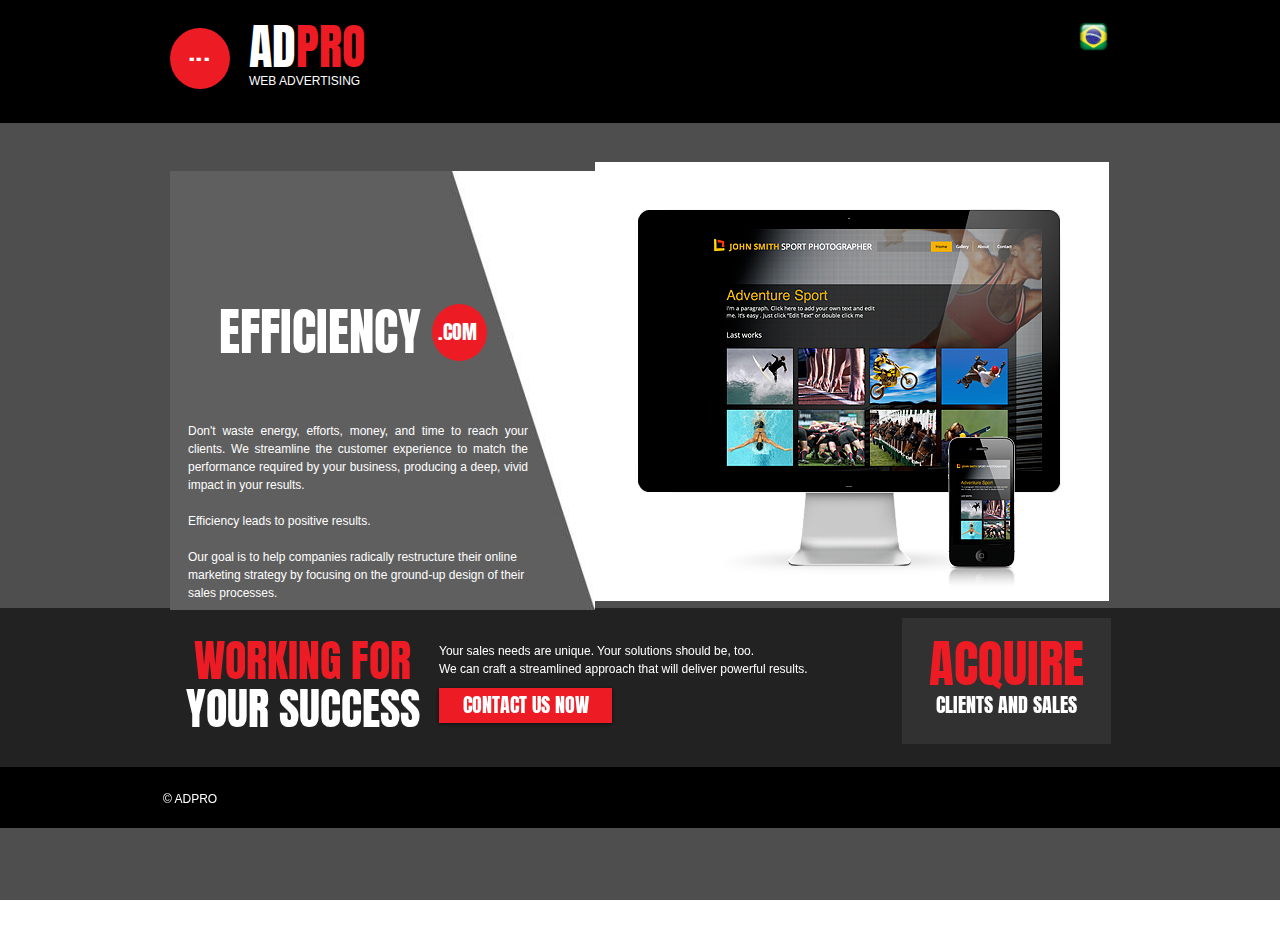
==== commit da1aee89: "Update index.html" ====
--- a/en/index.html
+++ b/en/index.html
@@ -10,6 +10,8 @@
       <meta name="fragment" content="!">
       <!-- DATA -->
       <link rel="stylesheet" href="files/viewer.css">
+      <link rel="preconnect" href="https://fonts.gstatic.com">
+      <link href="https://fonts.googleapis.com/css2?family=Anton&display=swap" rel="stylesheet">
    </head>
    <body class="">
       <div id="SITE_CONTAINER">
--- a/en/files/viewer.css
+++ b/en/files/viewer.css
@@ -0,0 +1,270 @@
+html, body, div, span, applet, object, iframe,
+h1, h2, h3, h4, h5, h6, p, blockquote, pre,
+a, abbr, acronym, address, big, cite, code,
+del, dfn, em, font, img, ins, kbd, q, s, samp,
+small, strike, strong, sub, sup, tt, var,
+b, u, i, center,
+dl, dt, dd, ol, ul, li,
+fieldset, form, label, legend,
+table, caption, tbody, tfoot, thead, tr, th, td {
+    margin         : 0;
+    padding        : 0;
+    border         : 0;
+    outline        : 0;
+    vertical-align : baseline;
+    background     : transparent;
+}
+
+body{
+    /*line-height: 1;*/
+    font-size   : 10px;
+    font-family : Arial, Helvetica, sans-serif;
+}
+
+textarea, input, select{
+    font-family        : Helvetica, Arial, sans-serif;
+    -webkit-box-sizing : border-box; /* Safari/Chrome, other WebKit */
+    -moz-box-sizing    : border-box; /* Firefox, other Gecko */
+    box-sizing         : border-box; /* Opera/IE 8+ */
+}
+
+ol, ul{
+    list-style : none;
+}
+
+blockquote, q{
+    quotes : none;
+}
+
+:focus{
+    outline : 0;
+}
+
+ins{
+    text-decoration : none;
+}
+
+del{
+    text-decoration : line-through;
+}
+
+table{
+    border-collapse : collapse;
+    border-spacing  : 0;
+}
+
+a {
+    cursor          : pointer;
+    text-decoration : none;
+}
+
+
+/**
+ * End reset
+ */
+
+/**
+ * Set body and site structure to a minimum height of 100%
+ * this causes the body to be smaller than it's content, which means that when scrolling it looks like the content is out of body.
+ */
+html, body{
+    height : 100%;
+}
+
+html.device-mobile-optimized{
+    overflow-x: hidden;
+}
+
+/*************************************
+ * Body overflow settings, BE CAREFUL WHEN CHANGING THIS
+ */
+
+/* When in Public Viewer Mode */
+body {
+    overflow-x : auto;
+    overflow-y : scroll;
+}
+
+/* When in Mobile and in Public Viewer Mode */
+body.device-mobile-optimized{
+    overflow-x: hidden;
+    overflow-y: scroll;
+}
+
+/* Prevents any block directly inside a body to be wider than it. On some browsers anything that is wider than body can result unexpected zooming */
+body.device-mobile-optimized > * {
+    max-width: 100% !important;
+}
+
+/* On Mobile, site structure should have no inner scroll either */
+body.device-mobile-optimized .SITE_ROOT{
+    overflow-x: hidden;
+    overflow-y: auto;
+}
+
+/* On Mobile with non-optimized view, site structure should have no inner scroll either */
+body.device-mobile-non-optimized .SITE_ROOT{
+    overflow-x: hidden;
+    overflow-y: auto;
+}
+
+body.device-mobile-non-optimized.fullScreenMode .SITE_ROOT, body.device-mobile-non-optimized.fullScreenMode #SITE_BACKGROUND{
+    visibility: hidden;
+}
+
+body.device-mobile-non-optimized.fullScreenMode{
+    background-color: #5F6360;
+}
+
+body.fullScreenMode #MOBILE_ACTIONS_MENU {
+    visibility: hidden;
+}
+
+/* When in full screen mode */
+body.fullScreenMode{
+    overflow-x: hidden !important;
+    overflow-y: hidden !important;
+}
+
+/* When in wixapps full screen mode for wixapps zoom*/
+body.device-mobile-optimized.fullScreenMode{
+    overflow-x: hidden !important;
+    overflow-y: auto !important;
+}
+
+/* When in wixapps full screen mode for wixapps zoom temporarily hide site structure*/
+body.device-mobile-optimized.fullScreenMode .SITE_ROOT{
+    overflow-x: hidden !important;
+    overflow-y: hidden !important;
+}
+
+body.device-mobile-optimized.fullScreenMode #SITE_STRUCTURE{
+     overflow-x: hidden !important;
+     overflow-y: hidden !important;
+     height: auto !important;
+}
+
+body.device-mobile-optimized.fullScreenMode #SITE_BACKGROUND{
+    height: auto !important;
+}
+
+/* When in Text Editor */
+body[contenteditable]{
+    overflow-x : auto;
+    overflow-y : auto;
+}
+
+.wixapps-less-spacers-align.ltr{
+    text-align: left;
+}
+.wixapps-less-spacers-align.center{
+    text-align: center;
+}
+.wixapps-less-spacers-align.rtl{
+    text-align: right;
+}
+.wixapps-less-spacers-align > div, .wixapps-less-spacers-align > a{
+    display: inline-block !important;
+}
+/**
+ * End Body overflow settings
+ *************************************/
+
+
+/*** End fixed positioning for header and footer ***/
+
+.SITE_ROOT{
+    min-height : 100%;
+    position   : relative;
+    margin     : 0 auto;
+}
+
+
+/*******************OLD text classes, DO NOT DELETE ****************/
+
+.bold{
+    font-weight : bold;
+}
+
+.italic{
+    font-style : italic;
+}
+
+.underline{
+    text-decoration : underline;
+}
+
+.lineThrough{
+    text-decoration : line-through;
+}
+
+.singleLineText{
+    white-space   : nowrap;
+    text-overflow : ellipsis;
+}
+
+.alignLeft{
+    text-align : left;
+}
+
+.alignCenter{
+    text-align : center;
+}
+
+.alignRight{
+    text-align : right;
+}
+
+.alignJustify{
+    text-align : justify;
+}
+
+
+/************************  NEW text, used in migration for exceptions **************************/
+ul.font_100, ol.font_100{
+    color : rgb(8, 8, 8); font-family : 'Arial, Helvetica, sans-serif', serif; font-size : 10px; font-style : normal; font-variant : normal; line-height : 1.1em; font-weight : normal; margin : 0; text-decoration : none; line-height : normal; letter-spacing : normal;
+}
+
+.font_100 li, .font_100 li{
+    margin-bottom : 12px
+}
+
+.flex_display {
+    display: -webkit-box;
+    display: -webkit-flex;
+    display: -moz-box;
+    display: -ms-flexbox;
+    display: flex;
+}
+
+/*  padding-top - muhahahaha, check out w3 spec http://www.w3.org/TR/CSS2/box.html#collapsing-margins
+    Incredible! in display:block margin-top collapses!
+*/
+.flex_vbox{
+    box-sizing : border-box;
+    padding-top: 0.01em;
+    padding-bottom: 0.01em;
+}
+
+a.wixAppsLink img {
+    cursor: pointer;
+}
+
+.singleLine {
+    white-space: nowrap;
+    display: block;
+    overflow: hidden;
+    text-overflow: ellipsis;
+    word-wrap: normal;
+}
+
+/* For 3D Transforms Safari Workaround*/
+[data-z-counter]{z-index:0;}
+[data-z-counter="0"]{z-index:auto;}
+
+/* For SplitHtmlText */
+letter{position:relative;display:inline-block;}
+word{display:inline-block;white-space:nowrap;}
+
+word.space,
+letter.space{display:inline;}
--- a/en/files/mobileIEFix.css
+++ b/en/files/mobileIEFix.css
@@ -0,0 +1,5 @@
+@media screen and (max-width:800px) {
+    @-ms-viewport {
+        width:321px;
+    }
+}--- a/en/files/css.css
+++ b/en/files/css.css
@@ -0,0 +1,6 @@
+@font-face {
+  font-family: 'Anton';
+  font-style: normal;
+  font-weight: 400;
+  src: local('Anton'), url(http://fonts.gstatic.com/s/anton/v6/o-91-t7-bPc7W26HmS2N4Q.woff2) format('woff2'), url(http://fonts.gstatic.com/s/anton/v6/tilmJBBU81h1G7ZsdY3Hmw.woff) format('woff');
+}
